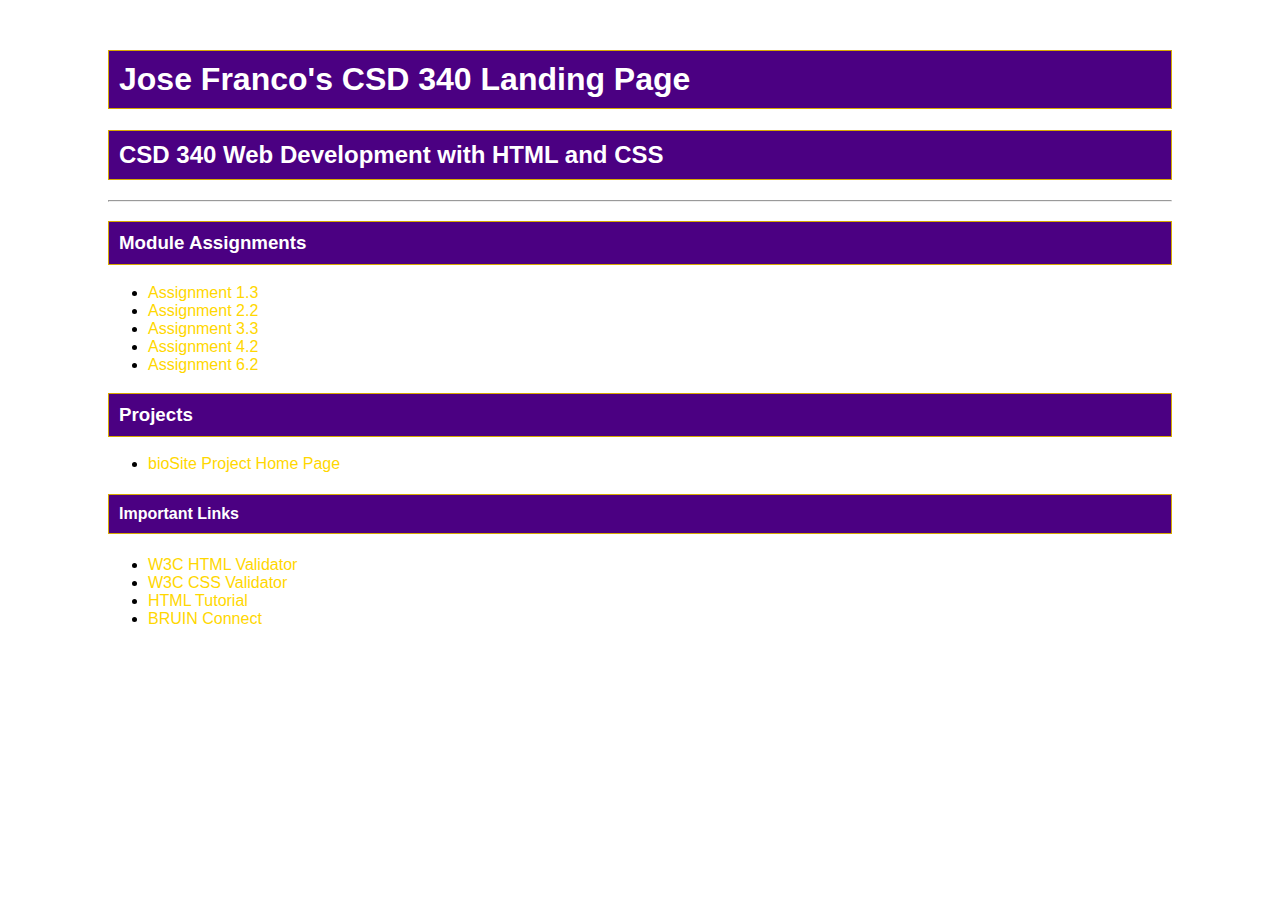
==== index.html @ b50bdb5b "Push 01/28/25" ====
<!--Jose Franco-->
<!--01/14/2025-->
<!--Assignment 3.2-->

<!DOCTYPE html>
<html lang="en">
<head>
    <title>Jose Franco's CSD 340 Landing Page</title>
    <meta name="description" content="Module 3.2 Assignment">
    <meta name="keywords" content="index.html, landing page, Assignment, HTML, CSS">
    <meta name="robots" content="noindex, nofollow">
    <meta name="author" content="Jose Franco">
    <link href="site.css" type="text/css" rel="stylesheet"> 
</head>
<body>
    <div id="container">
        <!-- Main Header -->
        <h1>Jose Franco's CSD 340 Landing Page</h1>
        <h2>CSD 340 Web Development with HTML and CSS</h2>
        <hr>

        <!-- Module Assignments -->
        <h3>Module Assignments</h3>
        <ul>
            <li><a href="module-1/Franco_Mod1_3.html">Assignment 1.3</a></li>
            <li><a href="module-2/Franco_Mod2_2.html">Assignment 2.2</a></li>
            <li><a href="module-3/Franco_Mod3_3.html">Assignment 3.3</a></li>
            <li><a href="module-4/Franco_Mod4_2.html">Assignment 4.2</a></li>
            <li><a href="module-6/Franco_Mod6_2.html">Assignment 6.2</a></li>
        </ul>

        <!-- Projects Section -->
        <h3>Projects</h3>
        <ul>
            <li><a href="projects/bioSite_HomePage">bioSite Project Home Page</a></li>
        </ul>

        <!-- Important Links -->
        <h4>Important Links</h4>
        <ul>
            <li><a href="https://validator.w3.org/" target="_blank">W3C HTML Validator</a></li>
            <li><a href="http://jigsaw.w3.org/css-validator/" target="_blank">W3C CSS Validator</a></li>
            <li><a href="https://www.w3schools.com/html/" target="_blank">HTML Tutorial</a></li>
            <li><a href="https://bruinconnect.bellevue.edu/" target="_blank">BRUIN Connect</a></li>
        </ul>
    </div>
</body>
</html>
---- site.css ----
/* Jose Franco */
/* 01/14/2025 */
/* Assignment 3.2 */

/* Import Google Font */
@import url('https://fonts.googleapis.com/css2?family=Roboto:wght@400;700&display=swap');

/* General Styling */
body {
    font-family: Arial, sans-serif; /* Font is Arial */
}

/* Container Styling */
#container {
    margin-top: 50px;
    margin-left: 100px;
    margin-right: 100px;
}

/* Header Styling */
h1, h2, h3, h4 {
    background-color: #4B0082; /* Background color */
    color: #FFFFFF; /* Font color */
    border: 1px solid #D6A800; /* Border */
    padding: 10px;
}

/* Anchor Tag Styling */
a {
    color: #FFD700; /* Text color matching color scheme */
    text-decoration: none;
}

a:visited {
    color: #8B4513; /* Color for visited links */
}

a:hover {
    color: #FFA500; /* Color for hover state */
}
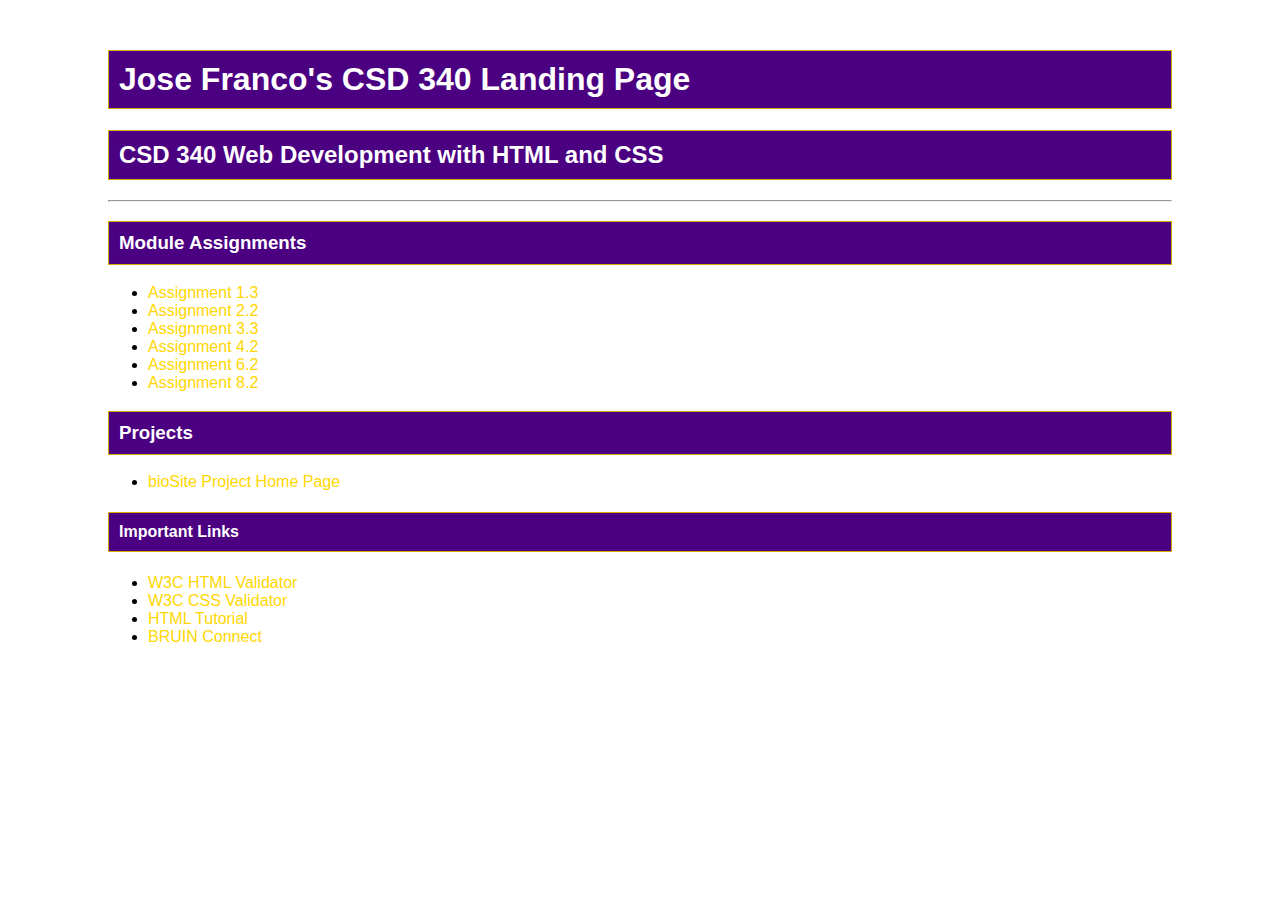
==== commit 218317a6: "Push 02/06/25" ====
--- a/index.html
+++ b/index.html
@@ -27,12 +27,13 @@
             <li><a href="module-3/Franco_Mod3_3.html">Assignment 3.3</a></li>
             <li><a href="module-4/Franco_Mod4_2.html">Assignment 4.2</a></li>
             <li><a href="module-6/Franco_Mod6_2.html">Assignment 6.2</a></li>
+            <li><a href="module-8/Franco_Mod8_2.html">Assignment 8.2</a></li>
         </ul>
 
         <!-- Projects Section -->
         <h3>Projects</h3>
         <ul>
-            <li><a href="projects/bioSite_HomePage">bioSite Project Home Page</a></li>
+            <li><a href="bioSite/index.html">bioSite Project Home Page</a></li>
         </ul>
 
         <!-- Important Links -->
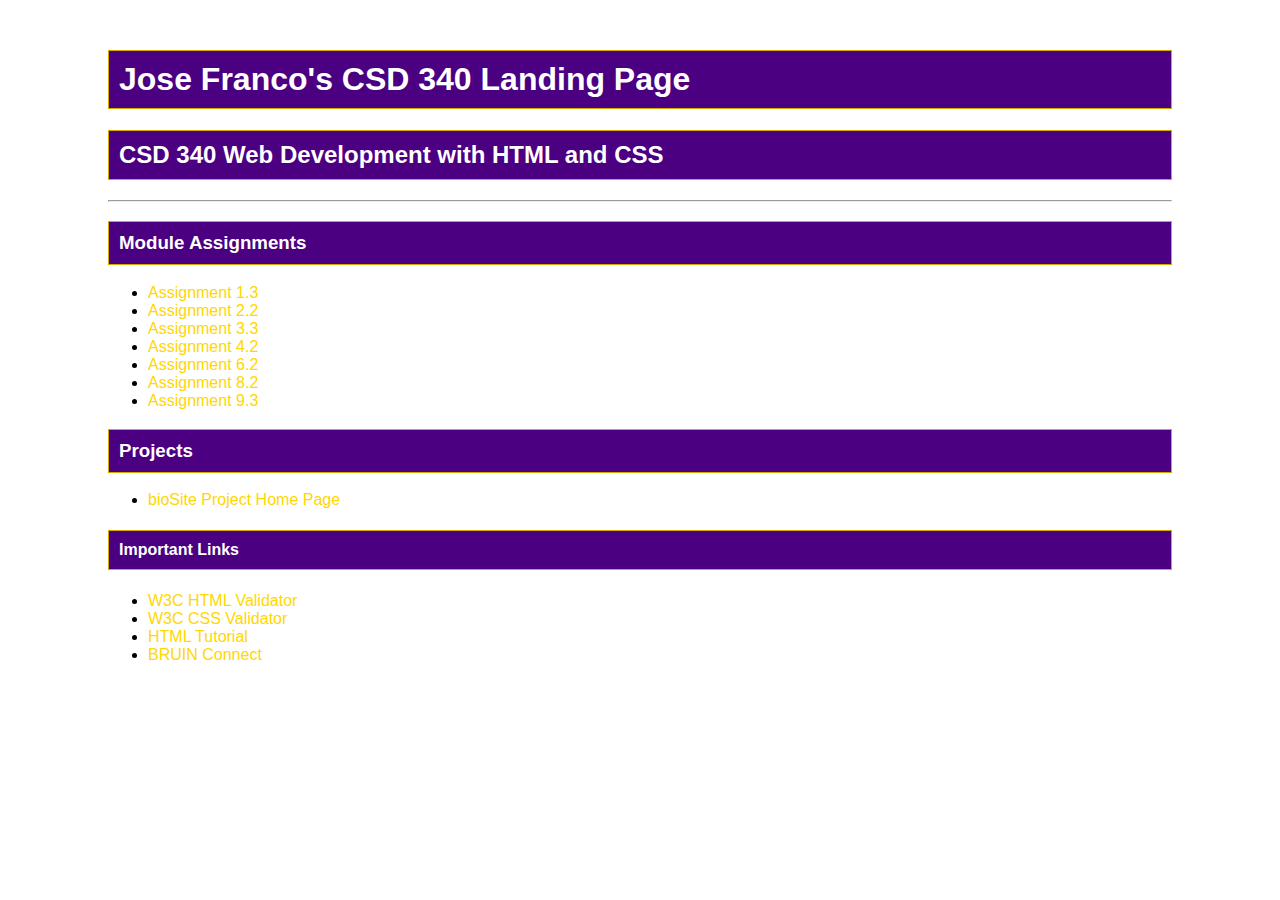
==== commit c8ffa42d: "Push 02/15/25" ====
--- a/index.html
+++ b/index.html
@@ -28,6 +28,7 @@
             <li><a href="module-4/Franco_Mod4_2.html">Assignment 4.2</a></li>
             <li><a href="module-6/Franco_Mod6_2.html">Assignment 6.2</a></li>
             <li><a href="module-8/Franco_Mod8_2.html">Assignment 8.2</a></li>
+            <li><a href="module-9/Franco_Mod9_3.html">Assignment 9.3</a></li>
         </ul>
 
         <!-- Projects Section -->
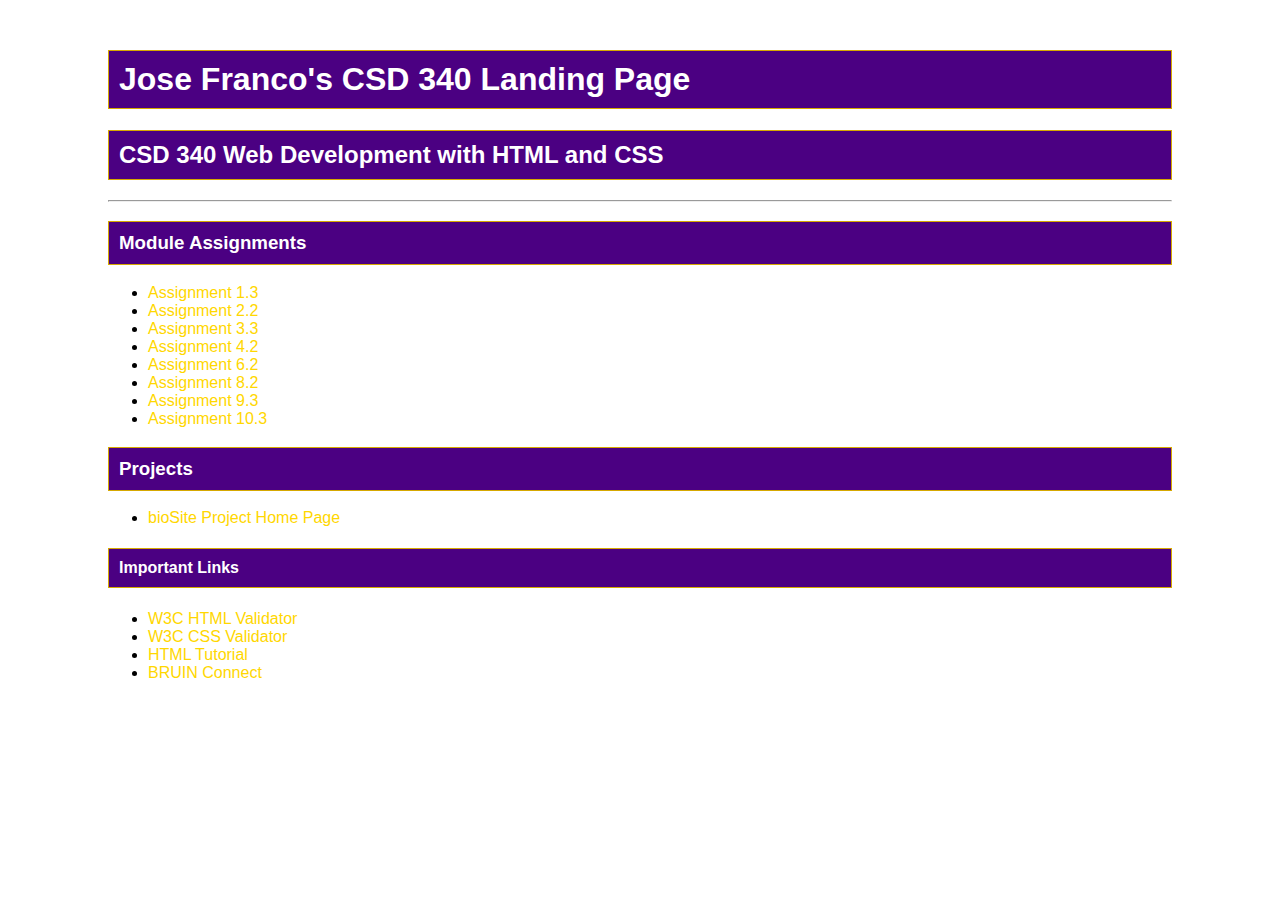
==== commit 0f27d3cc: "Push 02/19/25" ====
--- a/index.html
+++ b/index.html
@@ -29,6 +29,7 @@
             <li><a href="module-6/Franco_Mod6_2.html">Assignment 6.2</a></li>
             <li><a href="module-8/Franco_Mod8_2.html">Assignment 8.2</a></li>
             <li><a href="module-9/Franco_Mod9_3.html">Assignment 9.3</a></li>
+            <li><a href="module-10/Franco_Mod10.3.html">Assignment 10.3</a></li>
         </ul>
 
         <!-- Projects Section -->
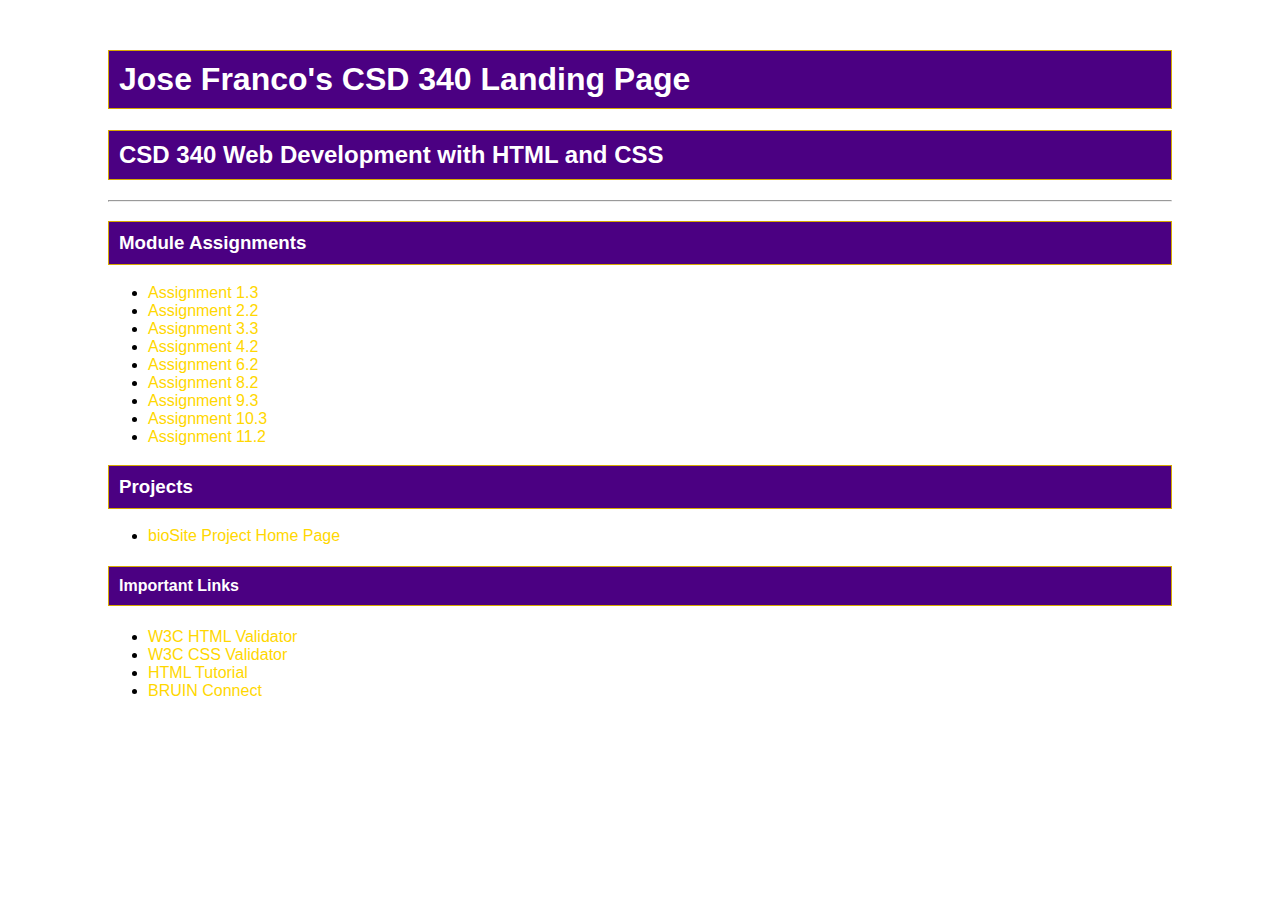
==== commit 91dd81fd: "Push 03/01/2025" ====
--- a/index.html
+++ b/index.html
@@ -30,6 +30,7 @@
             <li><a href="module-8/Franco_Mod8_2.html">Assignment 8.2</a></li>
             <li><a href="module-9/Franco_Mod9_3.html">Assignment 9.3</a></li>
             <li><a href="module-10/Franco_Mod10.3.html">Assignment 10.3</a></li>
+            <li><a href="module-11/Franco_Mod11_2.html">Assignment 11.2</a></li>
         </ul>
 
         <!-- Projects Section -->
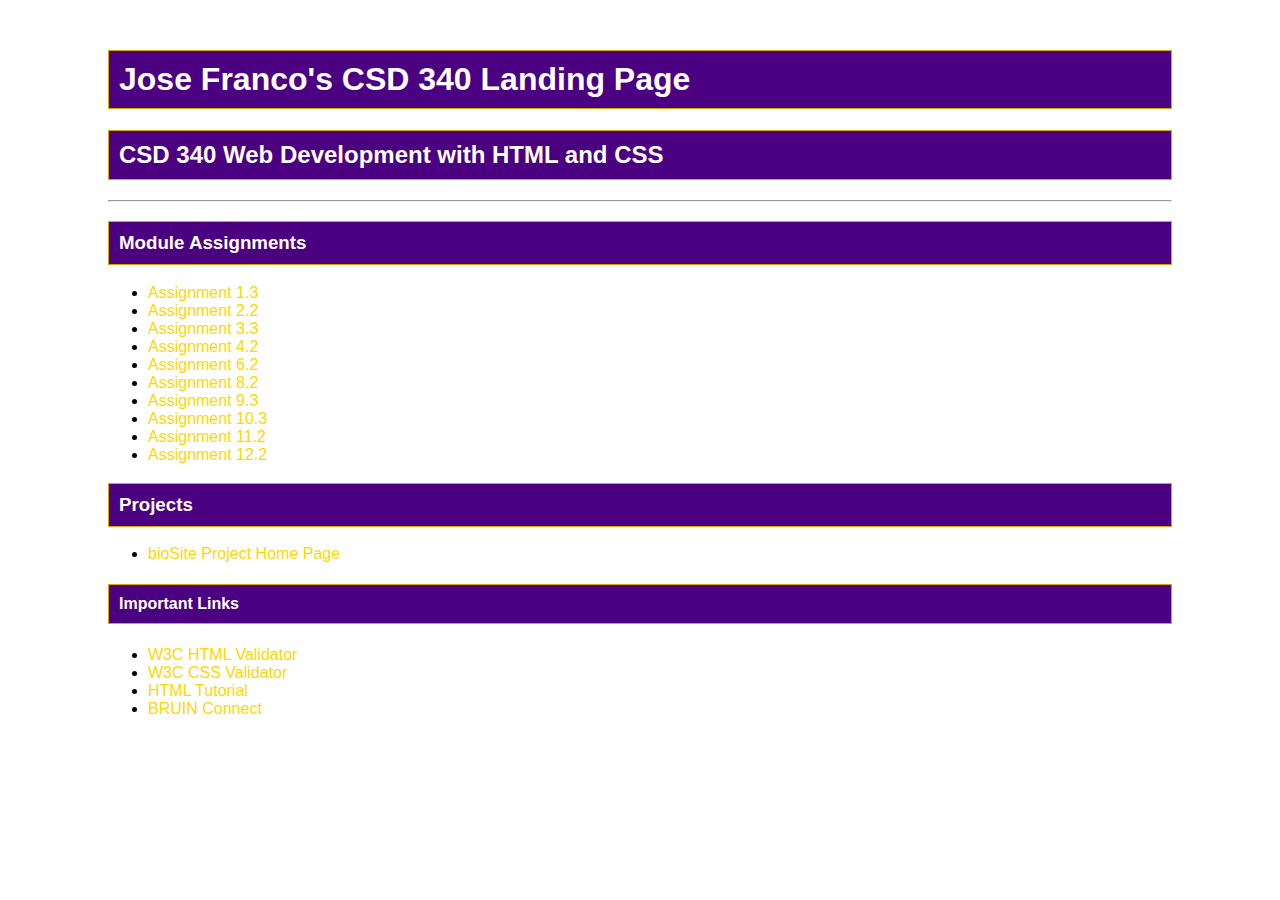
==== commit ae74db13: "Push 03/04/2025" ====
--- a/index.html
+++ b/index.html
@@ -31,6 +31,7 @@
             <li><a href="module-9/Franco_Mod9_3.html">Assignment 9.3</a></li>
             <li><a href="module-10/Franco_Mod10.3.html">Assignment 10.3</a></li>
             <li><a href="module-11/Franco_Mod11_2.html">Assignment 11.2</a></li>
+            <li><a href="module-12/Franco_Mod12_2.html">Assignment 12.2</a></li>
         </ul>
 
         <!-- Projects Section -->
